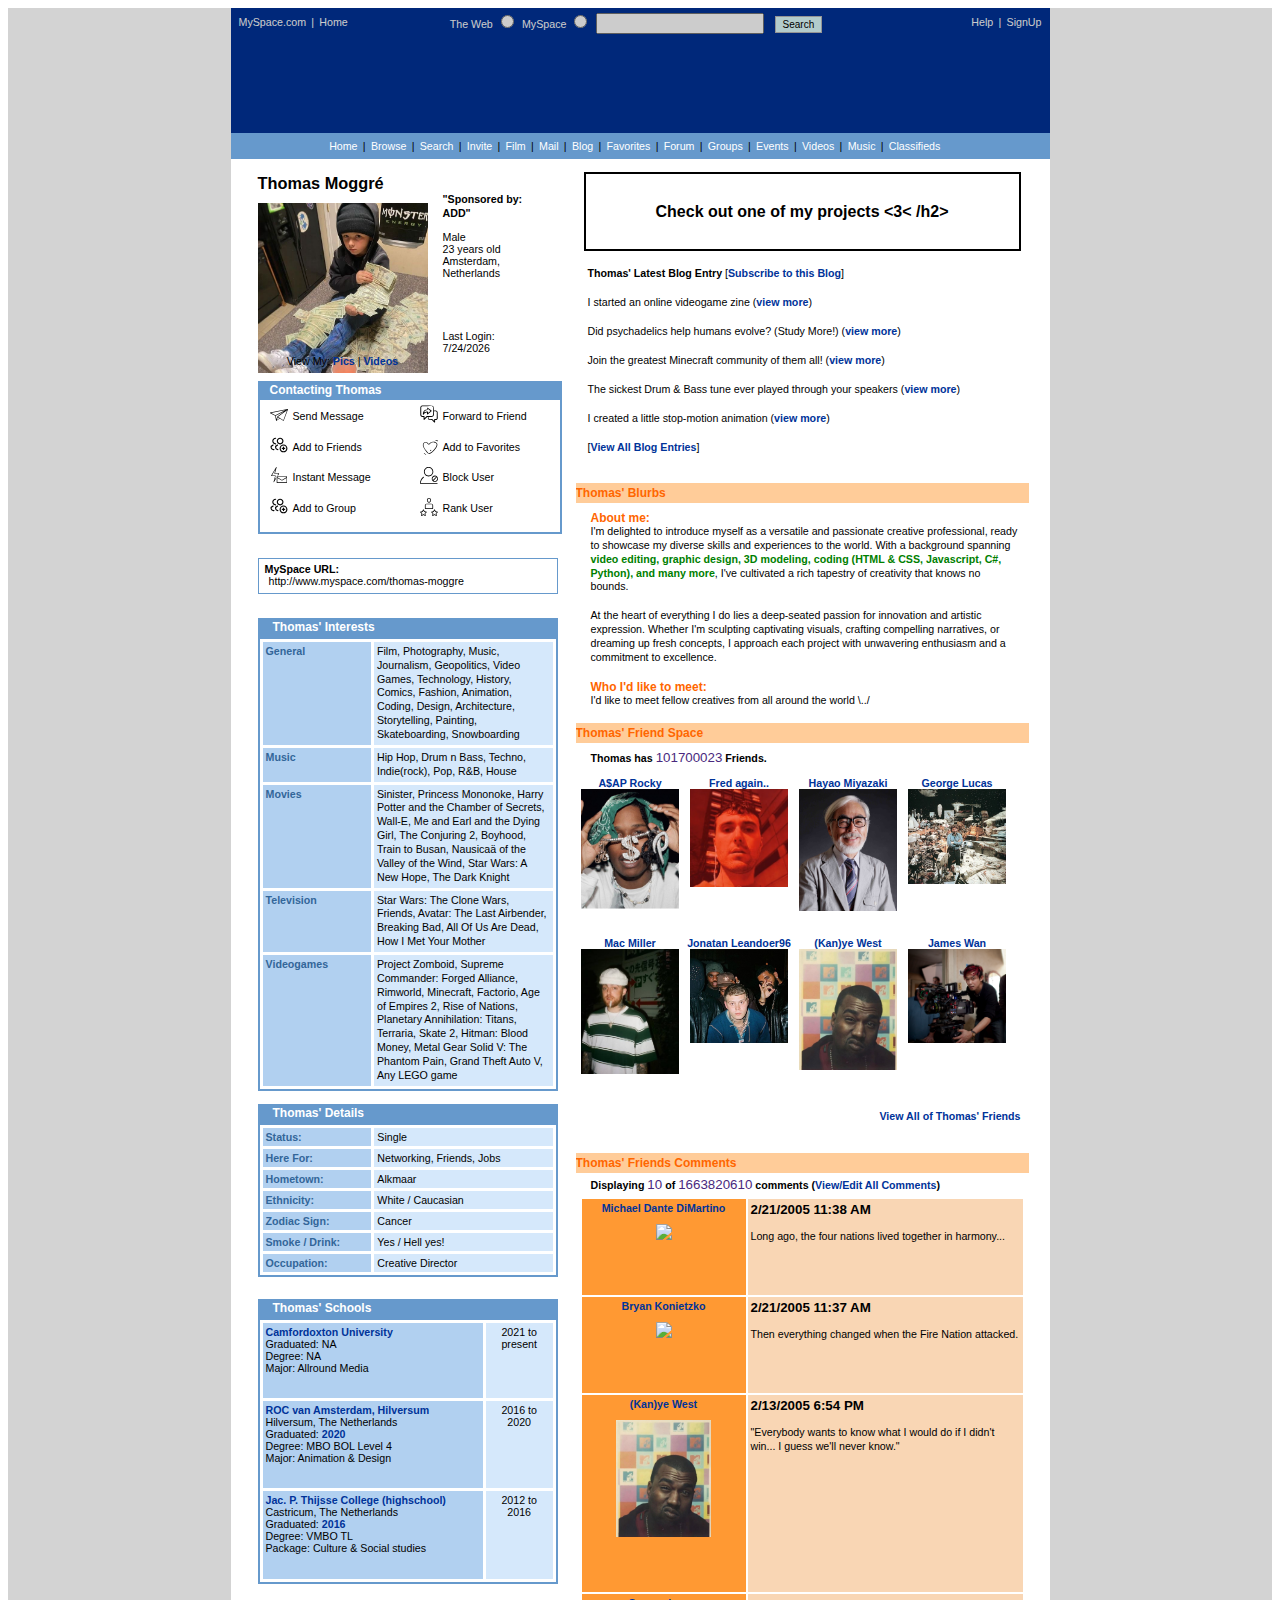
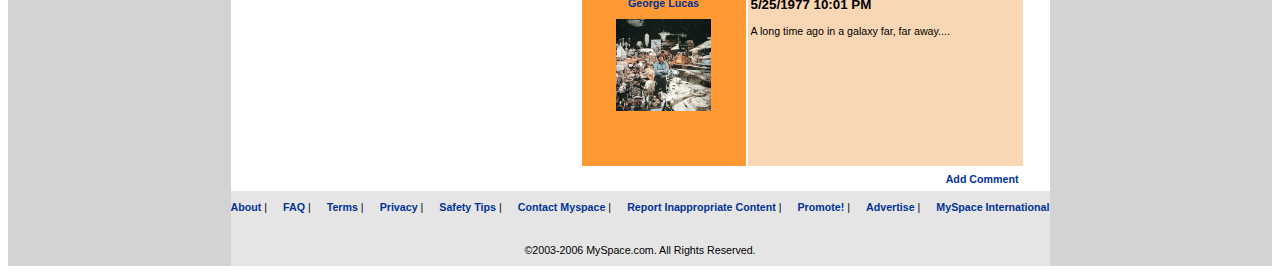
==== about.html @ c33ba726 "V3" ====
<!DOCTYPE html>
<html lang="en">

<head>
    <meta charset="UTF-8">
    <meta name="viewport" content="width=device-width, initial-scale=1.0">
    <title>MySpace</title>
    <link rel="stylesheet" href="assets/css/about.css" />
</head>

<body>
    <div class="aboutwrapper">
        <div class="master-container">

            <!-- Main Header Begins -->
            <header class="main-header">
                <nav class="search-bar">

                    <ul class="topnav home">
                        <li><a href="#">MySpace.com</a></li>
                        <li><a href="#">Home</a></li>
                    </ul>

                    <form>
                        <label>
                            The Web
                            <input type="radio" name="search-type" value="the-web">
                        </label>

                        <label>
                            MySpace
                            <input type="radio" name="search-type" value="myspace">
                        </label>

                        <label>
                            <input type="text" name="search">
                        </label>

                        <input class="submit-btn" type="submit" name="submit-button" value="Search">
                    </form>

                    <ul class="topnav signup">
                        <li><a href="#">Help</a></li>
                        <li><a href="#">SignUp</a></li>
                    </ul>
                </nav>

                <nav class="navbar">
                    <ul>
                        <li><a href="#">Home</a></li>
                        <li><a href="#">Browse</a></li>
                        <li><a href="#">Search</a></li>
                        <li><a href="#">Invite</a></li>
                        <li><a href="#">Film</a></li>
                        <li><a href="#">Mail</a></li>
                        <li><a href="#">Blog</a></li>
                        <li><a href="#">Favorites</a></li>
                        <li><a href="#">Forum</a></li>
                        <li><a href="#">Groups</a></li>
                        <li><a href="#">Events</a></li>
                        <li><a href="#">Videos</a></li>
                        <li><a href="#">Music</a></li>
                        <li><a href="#">Classifieds</a></li>
                    </ul>
                </nav>

            </header>
            <!-- Main Header Ends -->

            <div class="page-content-container">

                <!-- Profile Sidebar Begins -->
                <aside class="profile-sidebar">

                    <header>
                        <h1>Thomas Moggré</h1>
                    </header>

                    <!-- Profile Picture -->
                    <div class="profile-picture-container">
                        <img class="profile-pic" src="assets/images/misc/myspace/pfp.jpg"
                            alt="A profile picture of Thomas Moggre">

                        <p class="personal-msg"><b>"Sponsored by: <br>ADD"</b> </br></p>

                        <ul class="gender-age">
                            <li>Male</li>
                            <li>23 years old</li>
                            <li>Amsterdam,</li>
                            <li>Netherlands</li>
                        </ul>

                        <ul class="last-login">
                            <li>Last Login:</li>
                            <li>
                                <script>
                                    date = new Date().toLocaleDateString();
                                    document.write(date);
                                </script>
                            </li>
                        </ul>

                        <p class="pics-videos">View My: <a href="#"><b>Pics</b></a> | <a href="#"><b>Videos</b></a></p>
                    </div>

                    <!-- Contact Box -->
                    <section class="contact-box">
                        <h2>Contacting Thomas</h2>

                        <figure class="contact-images">
                            <div class="flex flex--center">
                                <svg class="contact-icon" width="18px" version="1.1" id="Layer_1"
                                    xmlns="http://www.w3.org/2000/svg" x="0" y="0" viewBox="0 0 60.1 50"
                                    xml:space="preserve">
                                    <title>Send Message</title>
                                    <path
                                        d="M60 .8c0-.1-.1-.2-.1-.3-.1-.1-.1-.2-.2-.2h-.1c-.1 0-.2-.1-.2-.1h-.2-.1L59 0h-.1L.9 12c-.4.1-.7.4-.8.8s.2.8.5 1l16.6 8.8 2.9 16.2V39.1c0 .1.1.2.1.3 0 .1.1.1.1.2.1 0 .1.1.2.1h.4c.3 0 .5-.1.7-.3L32.7 32l11.6 7.5c.2.1.3.2.5.2h.3c.3-.1.5-.3.6-.6L59.9 1.5c.1-.1.2-.3.2-.5 0-.1 0-.1-.1-.2zM48.5 7.6l-24 17.6-.1.1-.1.1v.1c0 .1-.1.1-.1.2l-2.8 8.9-2.2-12.1L48.5 7.6zm-25.6 29l2.7-9 4.2 2.8 1.2.8-4 2.7-4.1 2.7zM52 3.5L18 20.9 3.9 13.4 52 3.5zm-7.4 34l-15.4-10-2.3-1.5L57 3.8 44.6 37.5z" />
                                </svg>
                                <span>Send Message</span>
                            </div>
                            <div class="flex flex--center">
                                <svg class="contact-icon" width="18px" xmlns="http://www.w3.org/2000/svg" x="0" y="0"
                                    viewBox="0 0 100 125" xml:space="preserve">
                                    <path
                                        d="M98.2 49.2l-.1-4.8L98 42c0-.9-.1-1.8-.2-2.7-.7-3.6-3.3-6.5-6.8-7.7-.8-.3-1.6-.4-2.4-.5h-2.1l-3.6.1c-2.2.1-4.2.2-6 .3l-.2-13.2-.2-2.3v-1.2c0-.4-.1-.9-.1-1.4-.2-1.8-.8-3.5-1.8-5C72.8 5.8 70 4 66.8 3.6c-.5-.1-1 0-1.3.3-.3.2-.5.6-.4 1 0 .3.2.7.4.9.3.2.6.4.9.5 2.3.5 4.3 1.9 5.5 3.9.6 1.1 1 2.3 1.1 3.6V16l-.1 2.5-.4 22.3-.2 12.6c0 .5 0 .9-.1 1.3l-.1.6-.1.5c-.3.8-.6 1.5-1.1 2.2-1 1.4-2.5 2.3-4.1 2.7-.4.1-.8.2-1.2.2H53.5l-14.4-.1c-.7 0-1.4.3-1.9.8L25.3 73.4v-9.9c0-1.5-1.2-2.7-2.8-2.7h-9.3c-2.3-.3-4.4-1.7-5.5-3.8-.5-1-.7-2.2-.7-3.3V39.6l-.2-18.3V14.7v-.9c0-.3.1-.5.1-.8.6-3.2 3.4-5.6 6.7-5.9h3.9l7.8-.1 14.6-.2c9.2-.2 17.1-.4 23.5-.6.8 0 1.5-.6 1.5-1.4v-.1c-.1-.7-.8-1.3-1.5-1.2-6.3-.3-14.3-.5-23.5-.6l-14.6-.3-7.9-.1h-4.2c-1.7.1-3.4.5-4.9 1.3C5.1 5.5 2.8 8.5 2 12c-.1.4-.2.9-.2 1.3s-.1 1-.1 1.3V21.2l-.1 18.4V53.7c-.1 6.4 4.7 11.8 11.1 12.5.5 0 1.1.1 1.5.1h5.7V80c0 1.5 1.2 2.7 2.8 2.7.7 0 1.4-.3 1.9-.8l15.6-15.7h4c-.1 1.7-.2 3.6-.3 5.7V74c.1.8.2 1.6.5 2.3.6 1.6 1.5 3 2.8 4.2 1.4 1.2 3.1 2.1 4.9 2.4.5.1 1 .1 1.4.1h1.2l2.4.1 9 .2c4.1 4.2 8.4 8.7 13.2 13.4 1 1.1 2.7 1.1 3.8 0 .5-.5.8-1.2.8-1.9l.1-11.2h4.4c.6 0 1.2-.2 1.8-.3 1.2-.3 2.3-.8 3.4-1.4 2.1-1.3 3.6-3.3 4.4-5.6.4-1.1.6-2.3.6-3.6V70c-.2-7.2-.3-14.3-.4-20.8zm-4.8-4.8l-.1 4.8c-.1 6.5-.2 13.6-.2 20.8v2.7c0 .6-.1 1.2-.3 1.8-.4 1.2-1.2 2.2-2.2 2.8-.5.3-1.1.6-1.7.7-.3.1-.6.1-.9.1h-6.7c-1.5 0-2.7 1.2-2.7 2.7v7.6c-3.3-3.3-6.5-6.4-9.6-9.3V79c-.4-.4-1-.7-1.7-.7l-10.1.2-2.4.1h-1.1c-.3 0-.6 0-.8-.1-1.1-.1-2.1-.6-3-1.2-.8-.6-1.5-1.5-1.9-2.4-.2-.5-.4-.9-.5-1.4 0-.2-.1-.5-.1-.7v-.9c-.1-2.1-.2-4-.3-5.7h13.6L64 66h.9c.3 0 .7 0 1-.1.7 0 1.4-.2 2.1-.3 2.8-.7 5.2-2.4 6.8-4.7.8-1.1 1.4-2.4 1.8-3.7l.2-1 .2-1c.1-.6.1-1.3.1-1.9l-.2-12.5-.1-6.3c1.8.1 3.8.2 6 .3l3.6.2h.9l.8.1c.5.1 1 .2 1.4.4 2 .8 3.4 2.6 3.8 4.8.2 1.2.2 2.7.1 4.1z" />
                                    <path
                                        d="M39.5 51.3c.9 1.2 2.7 1.4 3.8.4 7.2-5.8 14.1-11.4 20.5-16.7l.1-.1c1-.9 1.2-2.4.3-3.5-.1-.1-.2-.3-.4-.4-8.3-6.4-15.5-11.8-21.1-15.9l-.1-.1c-.8-.6-1.8-.4-2.4.4-.2.3-.3.7-.3 1.1.1 4.1.5 6.4.8 8.6.2.7.6 1.3 1.1 1.8.5.5.9.5.9 0 .2-1.7.4-3.6.6-6.6 4.2 3.6 9.3 7.9 15.1 12.6-4.5 3.4-9.1 7.1-13.9 10.9v-4.6c0-1.5-1.2-2.7-2.7-2.7-2.5 0-5.1.1-7.6.4-2.7.3-5.3 1.2-7.7 2.5-1.7.9-3.2 2.1-4.6 3.4.1-.6.3-1.1.4-1.7.9-2.9 2.5-5.6 4.8-7.7.3-.2.5-.5.8-.7l.9-.6.9-.6c.3-.2.6-.3.9-.5l1.8-.9 1.8-.6c.6-.2 1.2-.4 1.8-.5l1.7-.4c.3-.1.7-.1 1-.2l1.1-.2c.7-.1 1.3-.2 2-.4s.5-.7-.1-1.2c-.5-.4-1-.8-1.6-1-.5-.1-.9-.1-1.3-.2l-.8.2h-.8l-2 .2c-.7.1-1.4.2-2.1.4l-2.2.6c-.7.2-1.5.6-2.2.9-.4.2-.8.3-1.1.5l-1.1.6-1.1.7c-.4.2-.7.5-1.1.8-3 2.4-5.3 5.7-6.5 9.3-1.3 3.9-1.9 7.9-1.9 12-.1 1.4 1 2.6 2.4 2.7 1 .1 1.9-.4 2.3-1.3l.1-.1c1-1.8 2.2-3.4 3.6-5 1.3-1.5 2.9-2.8 4.7-3.7 2.8-1.5 6.2-2 9.9-2.1v7.5c-.1.6.2 1.2.6 1.7z" />
                                </svg>
                                <span>Forward to Friend</span>
                            </div>
                            <div class="flex flex--center">
                                <svg class="contact-icon" width="18px" xmlns="http://www.w3.org/2000/svg" x="0" y="0"
                                    viewBox="0 0 32 40" xml:space="preserve">
                                    <path
                                        d="M14 25.2c-2.8 0-5-2.2-5-5v-1.8c0-.4.2-.7.5-.9l3.6-2.2c.5-.2 1.1 0 1.3.5.2.4.1.9-.3 1.2L11 18.9v1.2c0 1.7 1.3 3 3 3 .6 0 1 .4 1 1s-.4 1.1-1 1.1z" />
                                    <path
                                        d="M7 25.2H6c-2.8 0-5-2.2-5-5v-1.8c0-.4.2-.7.5-.9l3.6-2.2c.5-.2 1.1 0 1.3.5.2.4.1.9-.3 1.2L3 18.9v1.2c0 1.7 1.3 3 3 3h1c.6 0 1 .4 1 1s-.4 1.1-1 1.1z" />
                                    <path
                                        d="M10 15c-3.3 0-6-2.7-6-6s2.7-6 6-6c.6 0 1 .4 1 1s-.4 1-1 1C7.8 5 6 6.8 6 9s1.8 4 4 4c.6 0 1 .4 1 1s-.4 1-1 1z" />
                                    <path
                                        d="M18 15c-3.3 0-6-2.7-6-6s2.7-6 6-6 6 2.7 6 6-2.7 6-6 6zm0-10c-2.2 0-4 1.8-4 4s1.8 4 4 4 4-1.8 4-4-1.8-4-4-4z" />
                                    <path
                                        d="M24 29c-3.9 0-7-3.1-7-7s3.1-7 7-7 7 3.1 7 7-3.1 7-7 7zm0-12c-2.8 0-5 2.2-5 5s2.2 5 5 5 5-2.2 5-5-2.2-5-5-5z" />
                                    <rect x="21" y="21" width="6" height="2" />
                                    <rect x="23" y="19" width="2" height="6" />
                                </svg>
                                <span>Add to Friends</span>
                            </div>

                            <div class="flex flex--center">
                                <svg class="contact-icon" width="18px" xmlns="http://www.w3.org/2000/svg" x="0" y="0"
                                    viewBox="0 0 86 90" xml:space="preserve">
                                    <path
                                        d="M67.5 22.7c-7.7-.5-15.4 2.1-21.3 7.1-1 .9-1.8 2-2.8 3-.8.8-1.3.8-2.2.1-1.9-1.6-3.1-3.9-5-5.5-5-4.3-13-5.1-17.9-.3-5 4.8-5.4 12.3-3.4 18.6 2.2 7 6.5 13.6 11 19.4 2.3 3 4.7 5.8 7.3 8.5 2.4 2.5 5 5.5 8.3 6.8 3.6 1.4 7.3-.4 10.3-2.4 2.9-1.9 5.7-3.9 8.3-6.1 5.3-4.5 10.1-9.7 14.1-15.4 2-2.8 3.8-5.8 5.4-8.9 1.9-3.3 3-6.9 3.4-10.6.4-6.8-4.6-11.7-10.8-13.5-1.6-.4-3.2-.7-4.7-.8-1.9-.2-1.9 2.8 0 3 5.3.5 11.5 3.2 12.3 9.1.4 3.3-.8 6.7-2.2 9.7-1.4 3-3 5.8-4.9 8.5-3.4 5.2-7.5 10-12.1 14.2-2.3 2.2-4.8 4.2-7.4 6-2.5 1.8-5.6 4.3-8.9 4.5s-5.9-3.2-8-5.3c-2.4-2.4-4.6-4.8-6.7-7.4-4.4-5.3-8-11.2-10.9-17.5-2.4-5.6-3.4-12.7.9-17.7 1.8-2.2 4.6-3.3 7.4-3.1 2.8.2 5.5 1.3 7.6 3.3 1.8 1.9 3.2 4.2 5.4 5.7 2.6 1.7 4.9 0 6.6-2.1 4.9-5.8 13.3-8.5 20.7-8 2.1.2 2.1-2.8.2-2.9z" />
                                    <path
                                        d="M18.4 78.2c2.3 3.2 5.6 5.6 9.3 6.9.8.2 1.6-.3 1.8-1 .2-.8-.3-1.6-1-1.8-.2-.1-.4-.1-.6-.2-.1 0-.2-.1-.3-.1 0 0-.4-.1-.2-.1s-.2-.1-.2-.1l-.2-.3-.6-.3c-.8-.4-1.5-.8-2.2-1.3l-.2-.2-.1-.1c-.2-.1-.3-.3-.5-.4l-.9-.9-.9-.9c-.1-.2-.3-.3-.4-.5-.1-.1-.1-.1 0 0-.1-.1-.2-.2-.2-.3-.4-.7-1.3-.9-2.1-.5-.7.4-1 1.3-.5 2.1z" />
                                    <path
                                        d="M75.8 17.9H77.6c.1 0 .6.1.3 0 .8.1 1.5.3 2.2.5.7.2 1.3.5 1.9.8.3.2.7.4 1 .6 0 0 .5.4.3.2.2.1.3.2.5.4.6.6 1.5.6 2.1 0 .6-.6.6-1.5 0-2.1-2.8-2.4-6.4-3.7-10.1-3.5-.8 0-1.5.7-1.5 1.5 0 1 .6 1.6 1.5 1.6z" />
                                    <path
                                        d="M50.3 66.8l3.1-2.8c.6-.6.6-1.5 0-2.1-.6-.6-1.5-.6-2.1 0l-3.1 2.8c-.6.6-.6 1.5 0 2.1.5.5 1.5.6 2.1 0z" />
                                </svg>
                                <span>Add to Favorites</span>
                            </div>

                            <div class="flex flex--center">
                                <svg class="contact-icon" width="18px" xmlns="http://www.w3.org/2000/svg" x="0" y="0"
                                    viewBox="0 0 16.9 21.2" xml:space="preserve">
                                    <path
                                        d="M6.6 289.6c-.1 0-.3.1-.3.3v5.8c0 .1.1.3.3.3h9c.1 0 .3-.1.3-.3v-5.8c0-.1-.1-.3-.3-.3h-9zm.3.5h8.5v.6l-4.2 2.4-4.3-2.4v-.6zm0 1.3l4.2 2.3h.3l4.1-2.3v4H6.9v-4z"
                                        transform="translate(0 -280.067)" />
                                    <path
                                        d="M5.9 281.1c-.1 0-.2.1-.2.1l-4.6 7.9c-.1.2 0 .4.2.4h3.5L3.3 295c-.1.3.3.5.5.2l1.9-3.4c.1-.1 0-.3-.1-.4-.1-.1-.3 0-.4.1l-.9 1.6 1-3.9c0-.2-.1-.3-.3-.3H1.8l3.3-5.8-1 3.9c0 .2.1.3.3.3h3.4l-.7 1.2c-.1.3-.1.5.1.5.1.1.3 0 .4-.1l.9-1.6c.1-.2 0-.4-.2-.4H4.7l1.5-5.5c0-.1-.1-.3-.3-.3z"
                                        transform="translate(0 -280.067)" />
                                </svg>
                                <span>Instant Message</span>
                            </div>

                            <div class="flex flex--center">
                                <svg class="contact-icon" width="18px" xmlns="http://www.w3.org/2000/svg" x="0" y="0"
                                    viewBox="0 0 46 53.9" xml:space="preserve">
                                    <path
                                        d="M38 22c-4.4 0-8 3.6-8 8s3.6 8 8 8 8-3.6 8-8-3.6-8-8-8zm-6 8c0-3.3 2.7-6 6-6 1.2 0 2.5.4 3.5 1.1l-8.4 8.4c-.7-1-1.1-2.3-1.1-3.5zm6 6c-1.2 0-2.5-.4-3.5-1.1l8.4-8.4c1.9 2.7 1.3 6.4-1.4 8.4-1 .7-2.3 1.1-3.5 1.1z" />
                                    <path
                                        d="M43.9 43.1H0v-1c0-6.7 3.1-13 8.5-17 .5-.3 1.1-.2 1.4.3.3.4.2 1-.2 1.3-4.6 3.4-7.4 8.7-7.7 14.4h41.9c.6 0 1 .4 1 1s-.4 1-1 1z" />
                                    <path
                                        d="M22 24c-6.6 0-12-5.4-12-12S15.4 0 22 0s12 5.4 12 12-5.4 12-12 12zm0-22c-5.5 0-10 4.5-10 10s4.5 10 10 10 10-4.5 10-10S27.5 2 22 2z" />
                                </svg>
                                <span>Block User</span>
                            </div>

                            <div class="flex flex--center">
                                <svg class="contact-icon" width="18px" xmlns="http://www.w3.org/2000/svg" x="0" y="0"
                                    viewBox="0 0 32 40" xml:space="preserve">
                                    <path
                                        d="M14 25.2c-2.8 0-5-2.2-5-5v-1.8c0-.4.2-.7.5-.9l3.6-2.2c.5-.2 1.1 0 1.3.5.2.4.1.9-.3 1.2L11 18.9v1.2c0 1.7 1.3 3 3 3 .6 0 1 .4 1 1s-.4 1.1-1 1.1z" />
                                    <path
                                        d="M7 25.2H6c-2.8 0-5-2.2-5-5v-1.8c0-.4.2-.7.5-.9l3.6-2.2c.5-.2 1.1 0 1.3.5.2.4.1.9-.3 1.2L3 18.9v1.2c0 1.7 1.3 3 3 3h1c.6 0 1 .4 1 1s-.4 1.1-1 1.1z" />
                                    <path
                                        d="M10 15c-3.3 0-6-2.7-6-6s2.7-6 6-6c.6 0 1 .4 1 1s-.4 1-1 1C7.8 5 6 6.8 6 9s1.8 4 4 4c.6 0 1 .4 1 1s-.4 1-1 1z" />
                                    <path
                                        d="M18 15c-3.3 0-6-2.7-6-6s2.7-6 6-6 6 2.7 6 6-2.7 6-6 6zm0-10c-2.2 0-4 1.8-4 4s1.8 4 4 4 4-1.8 4-4-1.8-4-4-4z" />
                                    <path
                                        d="M24 29c-3.9 0-7-3.1-7-7s3.1-7 7-7 7 3.1 7 7-3.1 7-7 7zm0-12c-2.8 0-5 2.2-5 5s2.2 5 5 5 5-2.2 5-5-2.2-5-5-5z" />
                                    <rect x="21" y="21" width="6" height="2" />
                                    <rect x="23" y="19" width="2" height="6" />
                                </svg>
                                <span>Add to Group</span>
                            </div>
                            <div class="flex flex--center">
                                <svg class="contact-icon" width="18px" xmlns="http://www.w3.org/2000/svg" x="0" y="0"
                                    viewBox="0 0 50 54" xml:space="preserve">
                                    <path
                                        d="M35.4 30.5H14.6c-.6 0-1-.4-1-1v-9c0-2.6 2.1-4.8 4.8-4.8h13.3c2.6 0 4.8 2.1 4.8 4.8v9c-.1.6-.5 1-1.1 1zm-19.8-2h18.8v-8c0-1.5-1.2-2.8-2.8-2.8H18.4c-1.5 0-2.8 1.2-2.8 2.8v8z" />
                                    <path
                                        d="M25 13.5c-3.4 0-5.8-4.6-5.8-7.7C19.2 2.6 21.8 0 25 0c3.2 0 5.8 2.6 5.8 5.8 0 3.1-2.4 7.7-5.8 7.7zM25 2c-2.1 0-3.8 1.7-3.8 3.8 0 2.4 2 5.7 3.8 5.7 1.8 0 3.8-3.3 3.8-5.7C28.8 3.7 27.1 2 25 2z" />
                                    <g>
                                        <path
                                            d="M14.9 50c-.2 0-.3 0-.5-.1l-4.8-2.5-4.8 2.5c-.4.2-.8.1-1.1-.1-.3-.2-.5-.6-.4-1l.9-5.4-3.9-3.8c-.3-.2-.4-.6-.3-1 .1-.4.4-.6.8-.7l5.4-.8 2.4-4.9c.3-.7 1.5-.7 1.8 0l2.4 4.9 5.4.8c.4.1.7.3.8.7.1.4 0 .8-.3 1l-3.9 3.8.9 5.4c.1.4-.1.8-.4 1 0 .1-.2.2-.4.2zm-5.3-4.8c.2 0 .3 0 .5.1l3.5 1.8-.7-3.9c-.1-.3.1-.7.3-.9l2.8-2.8-3.9-.6c-.3 0-.6-.3-.8-.5L9.6 35l-1.7 3.5c-.1.3-.4.5-.8.5l-3.9.6L6 42.4c.2.2.3.6.3.9l-.7 3.9 3.5-1.8c.1-.1.3-.2.5-.2z" />
                                        <path
                                            d="M45.7 50c-.2 0-.3 0-.5-.1l-4.8-2.5-4.8 2.5c-.3.2-.7.1-1.1-.1-.3-.2-.5-.6-.4-1l.9-5.4-3.9-3.8c-.3-.3-.4-.7-.3-1 .1-.4.4-.6.8-.7l5.4-.8 2.4-4.9c.3-.7 1.5-.7 1.8 0l2.4 4.9 5.4.8c.4.1.7.3.8.7.1.4 0 .8-.3 1l-3.9 3.8.9 5.4c.1.4-.1.8-.4 1 0 .1-.2.2-.4.2zm-5.3-4.8c.2 0 .3 0 .5.1l3.5 1.8-.7-3.9c-.1-.3.1-.7.3-.9l2.8-2.8-3.9-.6c-.3 0-.6-.3-.8-.5L40.4 35l-1.7 3.5c-.1.3-.4.5-.8.5l-3.9.6 2.8 2.8c.2.2.3.6.3.9l-.7 3.9 3.5-1.8c.2-.1.4-.2.5-.2z" />
                                    </g>
                                </svg>
                                <span>Rank User</span>
                            </div>
                        </figure>
                    </section>

                    <!-- MySpace URL -->
                    <section class="myspace-url-box">
                        <h3><b>MySpace URL:</b></h3>
                        <p>http://www.myspace.com/thomas-moggre</p>
                    </section>

                    <!-- Interests Section -->
                    <section class="interests">
                        <table class="sidebar-table">

                            <caption>
                                <h2 class="sidebar-table-h2">Thomas' Interests</h2>
                            </caption>

                            <tbody>
                                <tr>
                                    <th class="sidebar-table-header" scope="row">General</th>
                                    <td class="sidebar-table-data">
                                        <p>Film, Photography, Music, Journalism, Geopolitics, Video Games, Technology,
                                            History, Comics, Fashion, Animation, Coding, Design, Architecture,
                                            Storytelling,
                                            Painting, Skateboarding, Snowboarding</p>
                                    </td>
                                </tr>

                                <tr>
                                    <th class="sidebar-table-header" scope="row">Music</th>
                                    <td class="sidebar-table-data">
                                        <p>Hip Hop, Drum n Bass, Techno, Indie(rock), Pop, R&B, House</p>
                                    </td>
                                </tr>

                                <tr>
                                    <th class="sidebar-table-header" scope="row">Movies</th>
                                    <td class="sidebar-table-data">
                                        <p>Sinister, Princess Mononoke, Harry Potter and the Chamber of Secrets, Wall-E,
                                            Me
                                            and Earl and the Dying Girl, The Conjuring 2, Boyhood, Train to Busan,
                                            Nausicaä
                                            of the Valley of the Wind, Star Wars: A New Hope, The Dark Knight</p>
                                    </td>
                                </tr>

                                <tr>
                                    <th class="sidebar-table-header" scope="row">Television</th>
                                    <td class="sidebar-table-data">
                                        <p>Star Wars: The Clone Wars, Friends, Avatar: The Last Airbender, Breaking Bad,
                                            All
                                            Of Us Are Dead, How I Met Your Mother</p>
                                    </td>
                                </tr>

                                <tr>
                                    <th class="sidebar-table-header" scope="row">Videogames</th>
                                    <td class="sidebar-table-data">
                                        <p>Project Zomboid, Supreme Commander: Forged Alliance, Rimworld, Minecraft,
                                            Factorio, Age of Empires 2, Rise of Nations, Planetary Annihilation: Titans,
                                            Terraria, Skate 2, Hitman: Blood Money, Metal Gear Solid V: The Phantom
                                            Pain,
                                            Grand Theft Auto V, Any LEGO game</p>
                                    </td>
                                </tr>
                            </tbody>
                        </table>
                    </section>

                    <!-- Thomas' Details Section -->
                    <section class="details">
                        <table class="sidebar-table">

                            <caption>
                                <h2 class="sidebar-table-h2">Thomas' Details</h2>
                            </caption>

                            <tbody>
                                <tr>
                                    <th class="sidebar-table-header" scope="row">Status:</th>
                                    <td class="sidebar-table-data">Single</td>
                                </tr>

                                <tr>
                                    <th class="sidebar-table-header" scope="row">Here For:</th>
                                    <td class="sidebar-table-data">Networking, Friends, Jobs</td>
                                </tr>

                                <tr>
                                    <th class="sidebar-table-header" scope="row">Hometown:</th>
                                    <td class="sidebar-table-data"> Alkmaar</td>
                                </tr>

                                <tr>
                                    <th class="sidebar-table-header" scope="row">Ethnicity:</th>
                                    <td class="sidebar-table-data">White / Caucasian</td>
                                </tr>

                                <tr>
                                    <th class="sidebar-table-header" scope="row">Zodiac Sign:</th>
                                    <td class="sidebar-table-data">Cancer</td>
                                </tr>

                                <tr>
                                    <th class="sidebar-table-header" scope="row">Smoke / Drink:</th>
                                    <td class="sidebar-table-data">Yes / Hell yes!</td>
                                </tr>

                                <tr>
                                    <th class="sidebar-table-header" scope="row">Occupation:</th>
                                    <td class="sidebar-table-data">Creative Director</td>
                                </tr>

                            </tbody>
                        </table>
                    </section>

                    <!-- Thomas' Schools Section -->
                    <section class="schools">
                        <table class="sidebar-table">

                            <caption>
                                <h2 class="sidebar-table-h2">Thomas' Schools</h2>
                            </caption>

                            <tbody>
                                <tr>
                                    <th class="sidebar-table-header" scope="row">
                                        <ul>
                                            <li><a href="camfordoxton.html" target="_blank">Camfordoxton University</a>
                                            </li>
                                            <li>Graduated: NA</li>
                                            <li>Degree: NA</li>
                                            <li>Major: Allround Media</li>
                                        </ul>
                                    </th>
                                    <td class="sidebar-table-data">2021 to present</td>
                                </tr>
                                <tr>
                                    <th class="sidebar-table-header" scope="row">
                                        <ul>
                                            <li><a href="#">ROC van Amsterdam, Hilversum</a></li>
                                            <li>Hilversum, The Netherlands</li>
                                            <li>Graduated: <a href="#">2020</a></li>
                                            <li>Degree: MBO BOL Level 4</li>
                                            <li>Major: Animation & Design</li>
                                        </ul>
                                    </th>
                                    <td class="sidebar-table-data">2016 to 2020</td>
                                </tr>
                                <tr>
                                    <th class="sidebar-table-header" scope="row">
                                        <ul>
                                            <li><a href="#">Jac. P. Thijsse College (highschool)</a></li>
                                            <li>Castricum, The Netherlands</li>
                                            <li>Graduated: <a href="#">2016</a></li>
                                            <li>Degree: VMBO TL</li>
                                            <li>Package: Culture & Social studies</li>
                                        </ul>
                                    </th>
                                    <td class="sidebar-table-data">2012 to 2016</td>
                                </tr>
                            </tbody>
                        </table>
                        <br />

                    </section>
                </aside>
                <!-- Profile Side Bar Ends -->

                <!-- Main Section -->
                <main>

                    <section class="user-network">
                        <header>
                            <h2>Check out one of my projects <3< /h2>
                        </header>
                    </section>

                    <section class="blog">
                        <p><b>Thomas' Latest Blog Entry</b> [<a href="#window_blog">Subscribe to this Blog</a>]</p>
                        <p>I started an online videogame zine (<a href="#">view more</a>) </p>
                        <p>Did psychadelics help humans evolve? (Study More!) (<a href="#">view more</a>) </p>
                        <p>Join the greatest Minecraft community of them all! (<a href="#">view more</a>)
                        </p>
                        <p>The sickest Drum & Bass tune ever played through your speakers (<a href="#">view more</a>)
                        </p>
                        <p>I created a little stop-motion animation (<a href="#">view more</a>)</p>
                        <p>[<a href="#">View All Blog Entries</a>]</p>
                    </section>

                    <section class="blurbs">
                        <header class="main-section-header">
                            <h2 class="main-section-h2">Thomas' Blurbs</h2>
                        </header>

                        <h3>About me:</h3>
                        <p>I'm delighted to introduce myself as a versatile and passionate creative professional, ready
                            to
                            showcase my diverse skills and experiences to the world.
                            With a background spanning <span class="info">video editing, graphic design, 3D modeling,
                                coding
                                (HTML & CSS, Javascript, C#, Python), and many more</span>,
                            I've cultivated a rich tapestry of creativity that knows no bounds.
                        </p>

                        <p>At the heart of everything I do lies a deep-seated passion for innovation and artistic
                            expression.
                            Whether I'm sculpting captivating visuals, crafting compelling narratives, or dreaming up
                            fresh
                            concepts, I approach each project with unwavering enthusiasm and a commitment to excellence.
                        </p>

                        <h3>Who I'd like to meet:</h3>
                        <p>I'd like to meet fellow creatives from all around the world \../ </p>
                    </section>

                    <section class="friends">
                        <header class="main-section-header">
                            <h2 class="main-section-h2">Thomas' Friend Space</h2>
                        </header>

                        <p><b>Thomas has <span class="focus-highlight">101700023</span> Friends.</b></p>

                        <div class="friend-pic-container">
                            <figure>
                                <figcaption><a href="#">A$AP Rocky</a></figcaption>
                                <img src="assets/images/misc/myspace/asaprocky.jpg">
                            </figure>

                            <figure>
                                <figcaption><a href="#">Fred again..</a></figcaption>
                                <img src="assets/images/misc/myspace/fredagain.jpg">
                            </figure>

                            <figure>
                                <figcaption><a href="#">Hayao Miyazaki</a></figcaption>
                                <img src="assets/images/misc/myspace/hayaomiyazaki.jpg">
                            </figure>

                            <figure>
                                <figcaption><a href="#">George Lucas</a></figcaption>
                                <img src="assets/images/misc/myspace/georgelucas.jpg">
                            </figure>

                            <figure>
                                <figcaption><a href="#">Mac Miller</a></figcaption>
                                <img src="assets/images/misc/myspace/macmiller.jpg">
                            </figure>

                            <figure>
                                <figcaption><a href="#">Jonatan Leandoer96</a></figcaption>
                                <img src="assets/images/misc/myspace/yunglean.jpg">
                            </figure>

                            <figure>
                                <figcaption><a href="#">(Kan)ye West</a></figcaption>
                                <img src="assets/images/misc/myspace/kanyewest.jpg">
                            </figure>

                            <figure>
                                <figcaption><a href="#">James Wan</a></figcaption>
                                <img src="assets/images/misc/myspace/jameswan.jpg">
                            </figure>
                        </div>

                        <p class="friends-list-link"><a href="#">View All of Thomas' Friends</a></p>
                    </section>

                    <section class="comment-wall">
                        <header class="main-section-header">
                            <h2 class="main-section-h2">Thomas' Friends Comments</h2>
                        </header>

                        <p id="comment-counter"><b>Displaying <span class="focus-highlight">10</span> of <span
                                    class="focus-highlight">1663820610</span> comments (<a href="#">View/Edit All
                                    Comments</a>)</b></p>

                        <table>
                            <tr>
                                <th scope="row">
                                    <figure>
                                        <figcaption><a href="#">Michael Dante DiMartino</a></figcaption>
                                        <img src="assets/images/misc/myspace/michaeldante diMartino.jpg">
                                    </figure>
                                </th>
                                <td>
                                    <h3>2/21/2005 11:38 AM</h3>
                                    <p>Long ago, the four nations lived together in harmony...</p>
                                </td>
                            </tr>

                            <tr>
                                <th scope="row">
                                    <figure>
                                        <figcaption><a href="#">Bryan Konietzko</a></figcaption>
                                        <img src="assets/images/misc/myspace/bryankonietzko.jpg">
                                    </figure>
                                </th>
                                <td>
                                    <h3>2/21/2005 11:37 AM</h3>
                                    <p>Then everything changed when the Fire Nation attacked.</p>
                                </td>
                            </tr>
                            <tr>
                                <th scope="row">
                                    <figure>
                                        <figcaption><a href="#">(Kan)ye West</a></figcaption>
                                        <img src="assets/images/misc/myspace/kanyewest.jpg">
                                    </figure>
                                </th>
                                <td>
                                    <h3>2/13/2005 6:54 PM</h3>
                                    <p>"Everybody wants to know what I would do if I didn't win... I guess we'll never
                                        know."</p>
                                </td>
                            </tr>

                            <tr>
                                <th scope="row">
                                    <figure>
                                        <figcaption><a href="#">George Lucas</a></figcaption>
                                        <img src="assets/images/misc/myspace/georgelucas.jpg">
                                    </figure>
                                </th>
                                <td>
                                    <h3>5/25/1977 10:01 PM</h3>
                                    <p>A long time ago in a galaxy far, far away....</p>
                                </td>
                            </tr>


                        </table>

                        <p id="add-comment"><a href="#">Add Comment</a></p>

                    </section>
                </main>

            </div>
            <!-- Footer -->
            <footer class="footer">

                <nav>
                    <ul>
                        <li><a href="#">About</a></li>
                        <li><a href="#">FAQ</a></li>
                        <li><a href="#">Terms</a></li>
                        <li><a href="#">Privacy</a></li>
                        <li><a href="#">Safety Tips</a></li>
                        <li><a href="#">Contact Myspace</a></li>
                        <li><a href="#">Report Inappropriate Content</a></li>
                        <li><a href="#">Promote!</a></li>
                        <li><a href="#">Advertise</a></li>
                        <li id="last"><a href="#">MySpace International</a></li>
                    </ul>
                </nav>

                <small>©2003-2006 MySpace.com. All Rights Reserved.</small>
            </footer>
        </div>
    </div>
</body>

</html>
---- assets/css/about.css ----
.aboutwrapper {
    font-family: verdana, arial, sans-serif, helvetica;
    box-sizing: border-box;
    background-color: lightgray;
    background-size: 100% auto;
    background-position: left top;
    background-repeat: no-repeat;
    background-attachment: fixed;
    font-size: 8pt;
    margin: 0;
  }
  
  .aboutwrapper a {
    font-weight: bold;
    text-decoration: none;
  }
  
  .aboutwrapper a:link {
    color: #003399;
  }
  
  .aboutwrapper a:visited {
    color: #003399;
  }
  
  .aboutwrapper a:hover {
    text-decoration: underline;
    color: #cc0000;
  }
  
  .aboutwrapper h2 {
    font-size: 9pt;
    margin: 0;
    font-weight: bold;
  }
  
  .aboutwrapper p {
    line-height: 1.3;
  }
  
  /*
  ========================================
  Master Container
  ========================================
  */
  .master-container {
    margin: auto;
    width: 819px;
    background-color: white;
  }

  /*
  ========================================
  Main Header
  ========================================
  */
  .main-header {
    display: flex;
    flex-direction: column;
    justify-content: center;
    height: 151px;
    background-color: #003399;
    background-size: cover;
    background-position: 0 80%;
    color: #ffffff;
    position: relative;
  }
  
  .main-header::before {
    content: "";
    width: 100%;
    height: inherit;
    background-color: rgb(0, 0, 0, 0.2);
    position: absolute;
    left: 0;
    right: 0;
    top: 0;
    bottom: 0;
  }
  
  .main-header ul {
    list-style-type: none;
  }
  
  .main-header a:link {
    color: #ffffff;
    font-weight: normal;
  }
  
  .main-header a:visited {
    color: #ffffff;
  }
  
  /*
  ========================================
  Search Bar
  ========================================
  */
  .search-bar {
    display: grid;
    grid-template-columns: 0.25fr 1fr 0.25fr;
  }
  
  .search-bar form {
    justify-self: center;
    margin: 0;
  }
  
  .search-bar form [type="text"] {
    width: 160px;
  }
  
  .search-bar form [type="radio"] {
    margin-right: 0.33rem;
  }
  
  .search-bar ul {
    display: flex;
  }
  
  .submit-btn {
    margin: 8px;
    border: 1px solid black;
    padding: 2px 7px;
    background-color: #e0ffff;
    font-size: 10px;
    border-color: rgb(186, 186, 186);
  }
  
  .topnav {
    padding: 0;
    margin: 8px;
  }
  
  .topnav li:first-child::after {
    content: "|";
    margin: 0.33rem;
  }
  
  .home {
    justify-self: start;
  }
  
  .signup {
    justify-self: end;
  }
  
  /*
  ========================================
  Navigation Bar
  ========================================
  */
  .navbar {
    display: flex;
    align-items: center;
    margin-top: auto;
    background-color: #6699cc;
    height: 26px;
    position: relative;
  }
  
  .navbar ul {
    display: flex;
    margin: 0 auto;
    padding: 0;
  }
  
  .navbar li::after {
    content: "|";
    margin: 0.33rem;
    color: black;
  }
  
  .navbar li:last-child::after {
    content: "";
  }
  
  .navbar a,
  .navbar a:link,
  .navbar a:visited,
  .navbar a:hover {
    color: white;
  }
  
  /*
  ========================================
  Page Content Container
  ========================================
  */
  .page-content-container {
    display: grid;
    grid-template-columns: 325px 453px;
    grid-column-gap: 20px;
    grid-template-areas: "sidebar main";
  }
  
  /*
  ========================================
  Profile Sidebar Column
  ========================================
  */
  .profile-sidebar {
    grid-area: sidebar;
    margin-left: 27px;
    width: 300px;
  }
  
  h1 {
    font-size: 12.25pt;
    font-weight: bold;
    margin-top: 15px;
    margin-bottom: 0px;
  }
  
  .profile-sidebar ul {
    list-style-type: none;
    padding: 0;
    margin: 0;
  }
  
  /*
  ========================================
  Profile Picture Container
  ========================================
  */
  .profile-picture-container {
    display: grid;
    grid-template-columns: 170px 115px;
    grid-template-rows: 176px;
    grid-column-gap: 15px;
    margin-bottom: 12px;
  }
  
  .profile-picture-container img {
    object-fit: cover;
    object-position: 0 20%;
    width: 100%;
    height: 170px;
  }
  
  .profile-picture-container p {
    margin: 0;
  }
  
  .profile-pic {
    grid-area: 1/1;
    margin-top: 10px;
    margin-bottom: 10px;
  }
  
  .personal-msg {
    grid-area: 1/2;
    margin: 0;
  }
  
  .gender-age {
    grid-area: 1/2;
  }
  
  .gender-age li:first-child {
    margin-top: 38px;
  }
  
  .last-login {
    grid-area: 1/2;
    align-self: end;
  }
  
  .last-login li:last-child {
    margin-bottom: 15px;
  }
  
  .pics-videos {
    grid-area: 1/1;
    justify-self: center;
    align-self: end;
  }
  
  /*
  ========================================
  Contact Box
  ========================================
  */
  .flex {
    display: flex;
    align-items: center;
    margin-bottom: 8px;
  }
  .flex:hover .contact-icon {
    transform: scale(1.1);
  }
  .contact-icon {
    margin-right: 5px;
    transition: transform 200ms ease-in-out;
  }
  .contact-box {
    border: 2px solid #6699cc;
    height: 149px;
    width: 300px;
    margin-bottom: 24px;
  }
  
  .contact-box h2 {
    color: white;
    background-color: #6699cc;
    height: 17px;
    padding-left: 10px;
  }
  
  .contact-images {
    display: grid;
    grid-template-columns: 150px 150px;
    margin: 0;
    margin-top: 5px;
    margin-left: 10px;
  }
  
  /*
  ========================================
  MySpace URL
  ========================================
  */
  .myspace-url-box {
    border: 1px solid #6699cc;
    margin-bottom: 24px;
    padding: 4px;
  }
  
  .myspace-url-box h3,
  .myspace-url-box p {
    margin: 0;
    padding: 0;
  }
  
  .myspace-url-box h3 {
    font-size: 8pt;
    padding-left: 2px;
  }
  
  .myspace-url-box p {
    padding-left: 6px;
  }
  
  /*
  ========================================
  Sidebar Table Class
  ========================================
  */
  .sidebar-table {
    border: 2px solid #6699cc;
    display: table;
    border-collapse: separate;
    border-spacing: 3px;
  }
  
  .sidebar-table-h2 {
    background-color: #6699cc;
    color: white;
    text-align: left;
    height: 17px;
    padding-left: 15px;
    padding-top: 2px;
  }
  
  .sidebar-table-header {
    vertical-align: top;
    text-align: left;
    width: 107px;
    background-color: #b1d0f0;
    color: #336699;
    padding: 3px;
    font-weight: bold;
    font-size: 8pt;
  }
  
  .sidebar-table-data {
    width: 184px;
    background-color: #d5e8fb;
    padding: 3px;
  }
  
  /*
  ========================================
  Interests
  ========================================
  */
  .interests p {
    margin-top: 0;
  }
  
  .interests p:only-child,
  .interests p:last-child {
    margin-bottom: 0;
  }
  
  .interests table {
    margin-bottom: 13px;
  }
  
  /*
  ========================================
  Details
  ========================================
  */
  .details table {
    margin-bottom: 22px;
  }
  
  /*
  ========================================
  Schools
  ========================================
  */
  .schools .sidebar-table-header {
    width: 228px;
    color: black;
    font-weight: normal;
  }
  
  .schools .sidebar-table-data {
    width: 63px;
    text-align: center;
    vertical-align: top;
  }
  
  .schools ul {
    margin-bottom: 2em;
  }
  
  /*
  ========================================
  Main Column
  ========================================
  */
  main {
    grid-area: main;
  }
  
  /*
  ========================================
  User Network
  ========================================
  */
  .user-network {
    display: flex;
    justify-content: center;
    align-items: center;
    width: 433px;
    margin: auto;
    height: 75px;
    border: 2px solid black;
    margin-top: 13px;
  }
  
  .user-network h2 {
    font-size: 12pt;
    animation: blinkAnimation 1s steps(5, start) infinite;
  }
  
  @keyframes blinkAnimation {
    to {
      visibility: hidden;
    }
  }
  @-webkit-keyframes blinkAnimation {
    to {
      visibility: hidden;
    }
  }
  
  /*
  ========================================
  Blog
  ========================================
  */
  .blog {
    display: grid;
    grid-auto-rows: 29px;
    flex-direction: column;
    margin-top: 13px;
    margin-left: 12px;
    margin-bottom: 16px;
  }
  
  .blog p {
    margin-top: 3px;
  }
  
  /*
  ========================================
  Blurbs
  ========================================
  */
  .main-section-header {
    background-color: #ffcc99;
    padding-top: 3px;
    padding-bottom: 3px;
    margin-bottom: 8px;
    overflow: hidden;
  }
  
  .main-section-h2 {
    color: #ff6600;
    margin-left: 20px;
    width: 100%;
    display: block;
    animation: marquee 5s linear infinite;
    animation-play-state: paused;
  }
  
  .blurbs h3 {
    margin: 0;
    color: #ff6600;
    font-size: 9pt;
    margin-left: 15px;
  }
  
  .blurbs p:nth-of-type(5) {
    margin-bottom: 2em;
  }
  
  .blurbs p {
    margin: 0 10px 15px 15px;
  }
  
  .info {
    color: green;
    font-weight: bold;
  }
  
  /*
  ========================================
  Friend Space
  ========================================
  */
  .friends header {
    margin-bottom: 6px;
  }
  
  .friends p:nth-of-type(1) {
    margin-top: 0;
    margin-left: 15px;
  }
  
  .focus-highlight {
    color: #49297e;
    font-weight: normal;
    font-size: 10pt;
  }
  
  .friend-pic-container {
    display: grid;
    grid-template-columns: repeat(4, 109px);
    grid-template-rows: 160px 193px;
  }
  
  .friend-pic-container figure {
    margin: 0;
  }
  
  .friend-pic-container figcaption {
    text-align: center;
  }
  
  .friend-pic-container img {
    display: block;
    margin: auto;
    max-width: 90%;
  }
  
  .friends-list-link {
    display: flex;
    justify-content: flex-end;
  }
  
  .friends-list-link {
    margin-top: -20px;
    margin-right: 8px;
    margin-bottom: 30px;
  }
  
  .friends-list-link a {
    color: #003399;
  }
  
  .friends-list-link a:hover {
    text-decoration: underline;
    color: #cc0000;
  }
  /*
  ========================================
  Comment Wall
  ========================================
  */
  .comment-wall .main-section-header {
    margin-bottom: 3px;
  }
  
  .comment-wall .main-section-h2 {
    margin-bottom: 0;
  }
  
  #comment-counter {
    margin-top: 0;
    margin-left: 15px;
    margin-bottom: 3px;
  }
  
  .comment-wall table {
    margin: auto;
    margin-bottom: 5px;
  }
  
  .comment-wall th {
    background-color: #ff9933;
    width: 158px;
    padding: 3px;
    vertical-align: top;
  }
  
  .comment-wall td {
    vertical-align: top;
    background-color: #f9d6b4;
    width: 269px;
    padding: 3px;
  }
  
  .comment-wall figcaption,
  .comment-wall figure {
    margin: 0;
  }
  
  .comment-wall figcaption {
    margin-bottom: 1em;
  }
  
  .comment-wall figure {
    margin-bottom: 49.33px;
  }
  
  .comment-wall img {
    max-width: 60%;
  }
  
  .comment-wall h3 {
    font-size: 10pt;
    margin: 0;
    margin-bottom: 1em;
  }
  
  .comment-wall p {
    font-weight: normal;
    text-align: left;
    margin: 0;
  }
  
  #add-comment {
    text-align: right;
    margin-right: 10px;
    margin-bottom: 5px;
  }
  
  /*
  ========================================
  Footer
  ========================================
  */
  footer {
    display: grid;
    grid-template-rows: 16px 39px;
    background-color: #e5e5e5;
    padding-top: 10px;
    height: 65px;
  }
  
  footer a {
    text-decoration: underline;
    font-weight: normal;
    font-size: 8pt;
  }
  
  footer ul {
    display: flex;
    flex-wrap: nowrap;
    justify-content: space-between;
    list-style-type: none;
    padding: 0;
    margin: 0;
  }
  
  footer li:after {
    content: " | ";
    font-weight: normal;
  }
  
  #last:after {
    content: none;
  }
  
  footer small {
    display: flex;
    justify-content: center;
    align-items: flex-end;
    height: 100%;
    font-size: 8pt;
    font-weight: normal;
  }
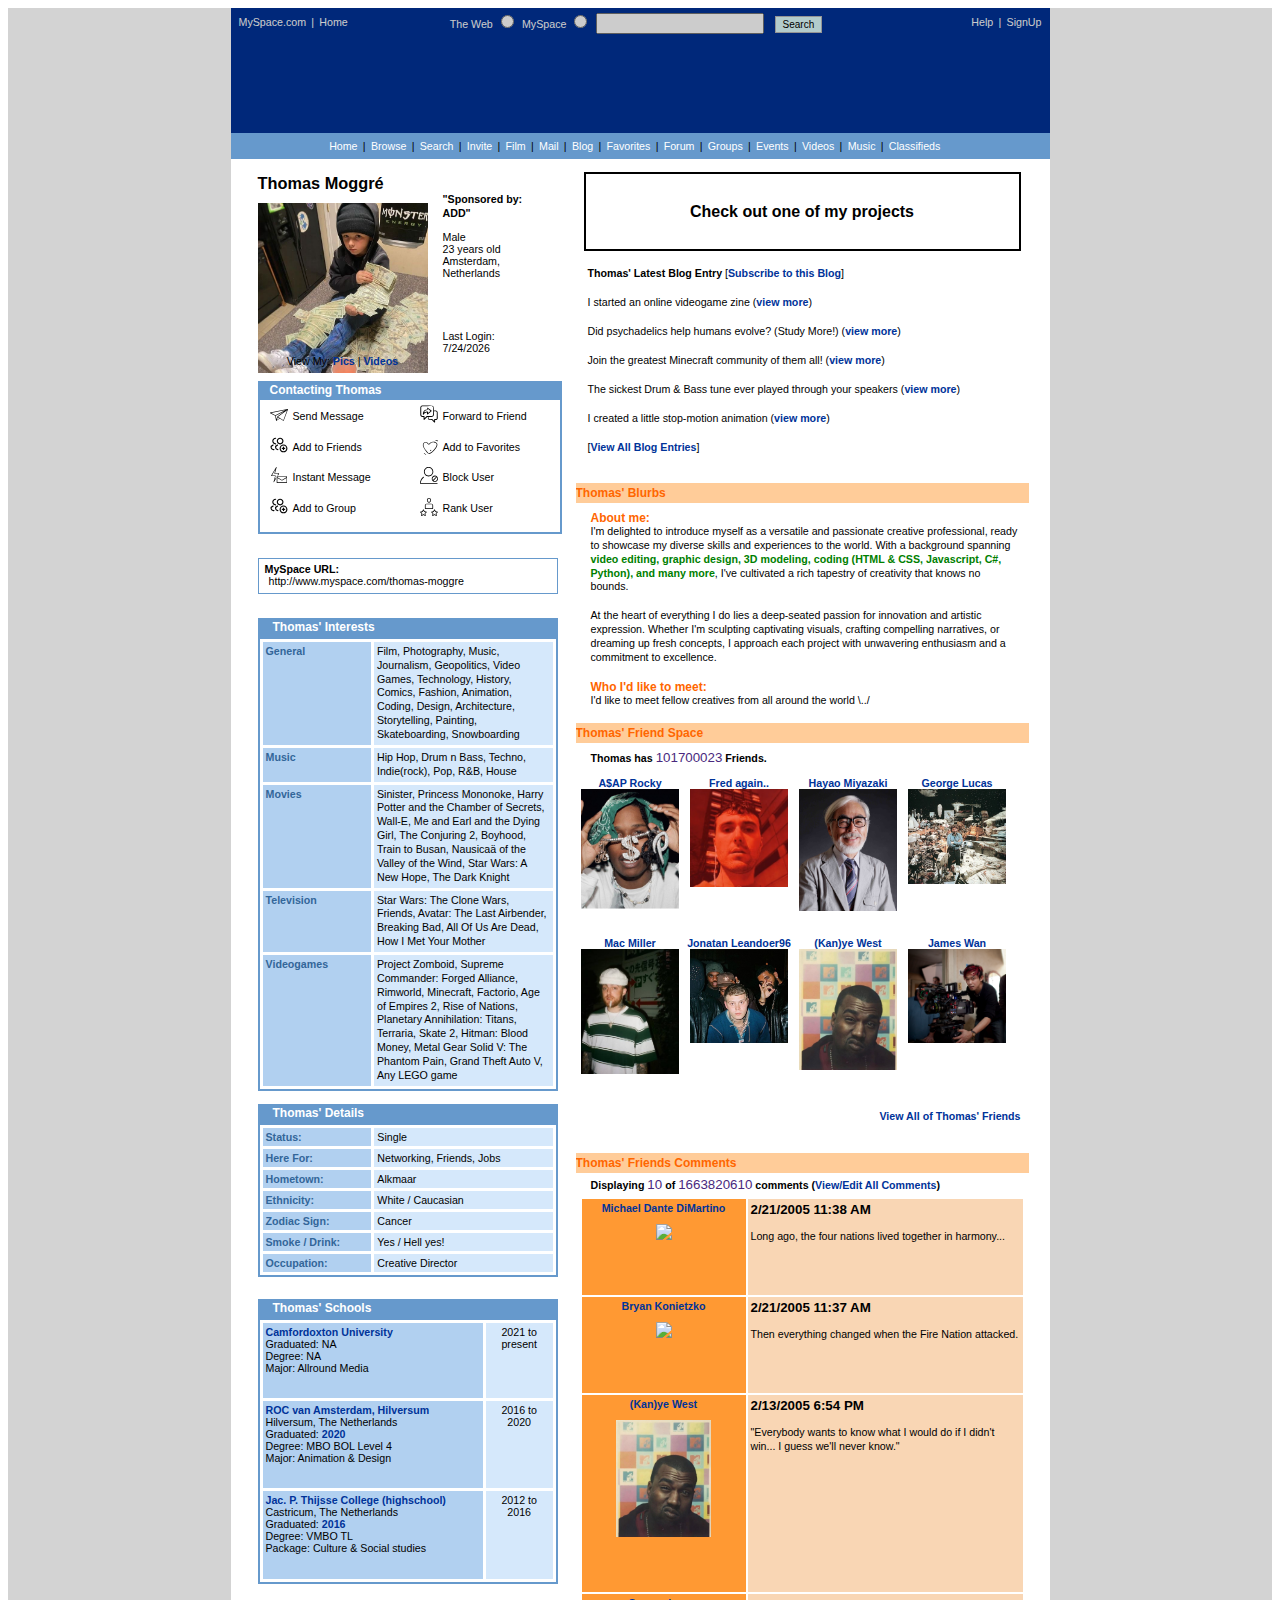
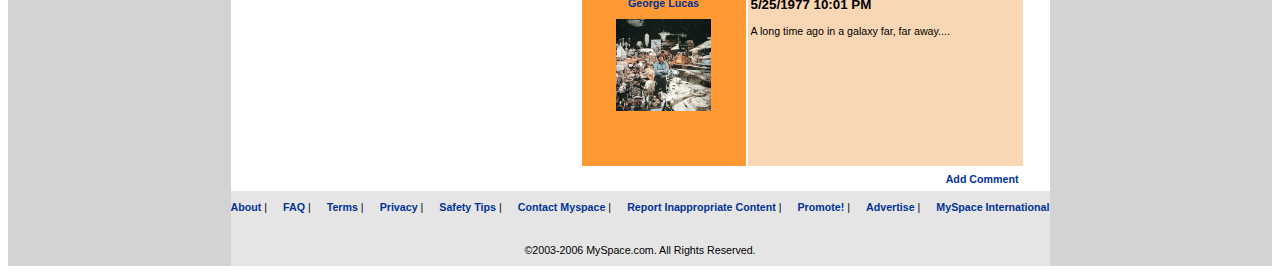
==== commit 7427b9ab: "Update about.html" ====
--- a/about.html
+++ b/about.html
@@ -397,7 +397,7 @@
 
                     <section class="user-network">
                         <header>
-                            <h2>Check out one of my projects <3< /h2>
+                            <h2>Check out one of my projects</h2>
                         </header>
                     </section>
 
